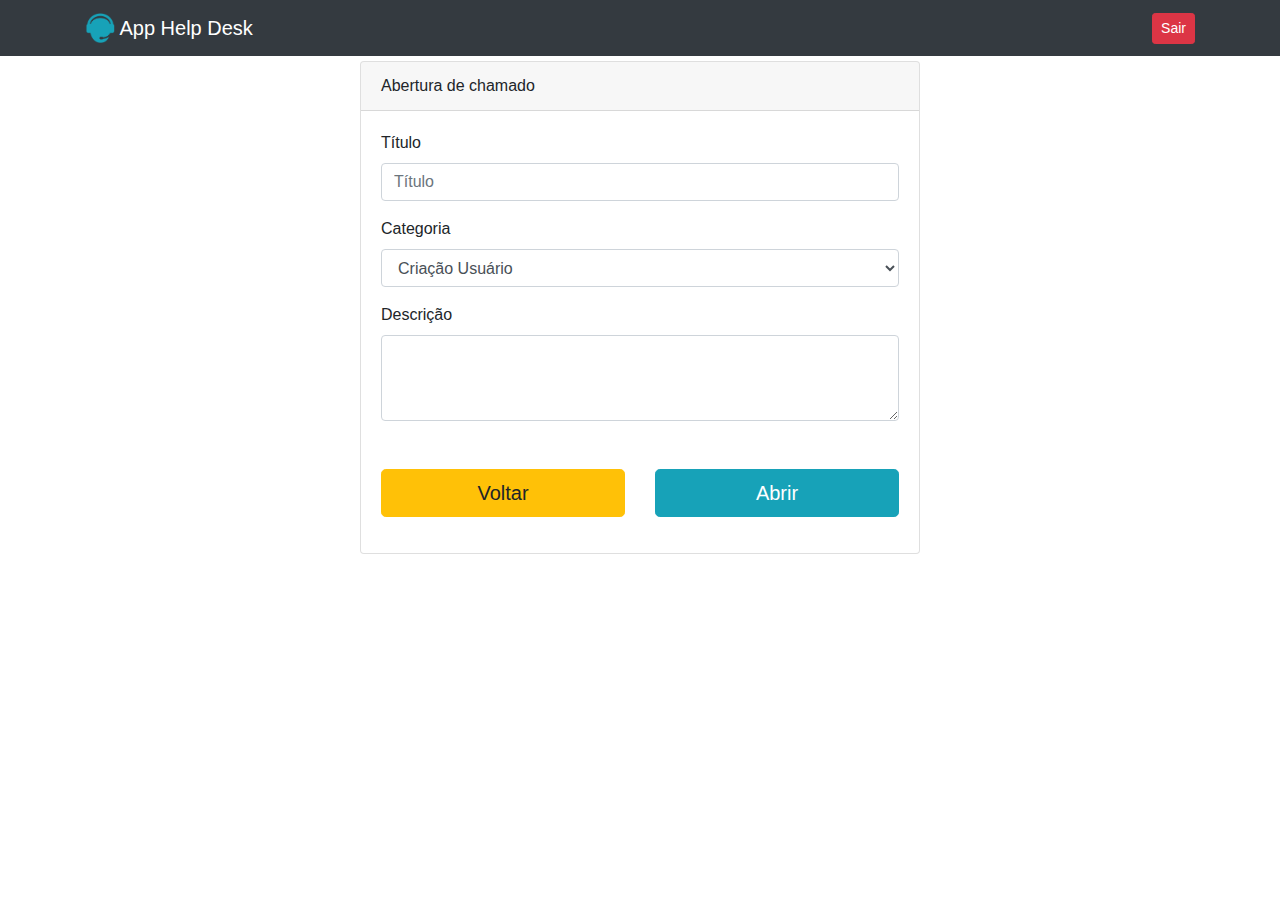
==== abrir_chamado.html @ ce29c225 "subindo o projeto" ====
<html>
  <head>
    <meta charset="utf-8" />
    <title>App Help Desk</title>

    <link rel="stylesheet" href="bootstrap-css/bootstrap.min.css">
    <link rel="stylesheet" href="css/style.css">
    <link rel="shortcut icon" href="img/logo.png" type="image/x-icon">
    <link rel="stylesheet" href="fontawesome/css/all.min.css">
  </head>

  <body>
    <nav class="navbar navbar-dark bg-dark">
      <div class="container">
      <a class="navbar-brand" href="home.html">
        <img src="img/logo.png" width="30" height="30" class="d-inline-block align-top" alt="">
        App Help Desk
      </a>
      <div class="">
        <a href="index.html"><button class="btn btn-danger btn-sm" type="submit">Sair</button></a>
      </div>
      </div>
    </nav>
    <div class="container">    
      <div class="row">
        <div class=" col-sm-12 col-md-6 col-lg-6 card-abrir-chamado">
          <div class="card">
            <div class="card-header">
              Abertura de chamado
            </div>
            <div class="card-body">
              <div class="row">
                <div class="col">              
                  <form>
                    <div class="form-group">
                      <label>Título</label>
                      <input type="text" class="form-control" placeholder="Título">
                    </div>
                    
                    <div class="form-group">
                      <label>Categoria</label>
                      <select class="form-control">
                        <option>Criação Usuário</option>
                        <option>Impressora</option>
                        <option>Hardware</option>
                        <option>Software</option>
                        <option>Rede</option>
                      </select>
                    </div>
                    
                    <div class="form-group">
                      <label>Descrição</label>
                      <textarea class="form-control" rows="3"></textarea>
                    </div>

                    <div class="row mt-5">
                      <div class="col-6">
                        <button class="btn btn-lg btn-warning btn-block" type="submit">Voltar</button>
                      </div>

                      <div class="col-6">
                        <button class="btn btn-lg btn-info btn-block" type="submit">Abrir</button>
                      </div>
                    </div>
                  </form>

                </div>
              </div>
            </div>
          </div>
        </div>
    </div>
    <script src="js/bootstrap.min.js"></script>
</body>
</html>
---- css/style.css ----
.container{
    align-content: center;
    margin: 0 auto;
    height: 100vh auto;
}

.card-content{
    background: red;
    
}

.card-img{
    margin-bottom: 20px;
    padding: 20px;
}

.card-img a h4{
    color: rgb(37, 133, 211);
    font-size: 1.3em;
    text-align: center;
    font-weight: 900;
}

.card-img a {
    text-decoration: none;
}

.card-img a img{
    width: 120px;
}

.card-login, .card-home, .card-abrir-chamado, .card-consultar-chamado {
    padding: 5px;
    margin: 0 auto;
}
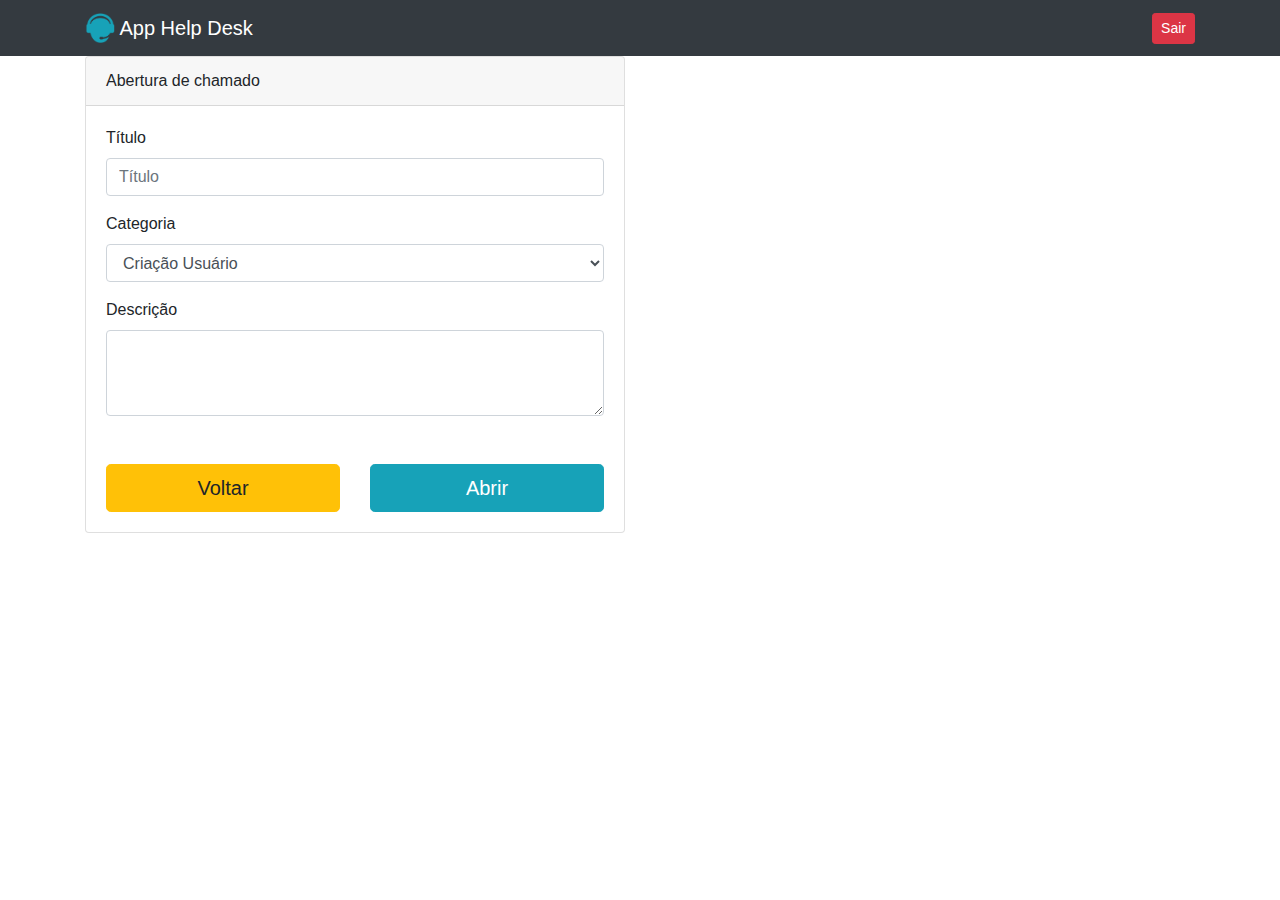
==== commit ee14162d: "add meta-tags" ====
--- a/abrir_chamado.html
+++ b/abrir_chamado.html
@@ -1,8 +1,9 @@
-<html>
+<!DOCTYPE html>
+<html lang="pt-br">
   <head>
     <meta charset="utf-8" />
+    <meta name="viewport" content="width=device-width, initial-scale=1, shrink-to-fit=no">
     <title>App Help Desk</title>
-
     <link rel="stylesheet" href="bootstrap-css/bootstrap.min.css">
     <link rel="stylesheet" href="css/style.css">
     <link rel="shortcut icon" href="img/logo.png" type="image/x-icon">
--- a/css/style.css
+++ b/css/style.css
@@ -1,13 +1,8 @@
-.container{
+/*.container{
     align-content: center;
     margin: 0 auto;
     height: 100vh auto;
-}
-
-.card-content{
-    background: red;
-    
-}
+}*/
 
 .card-img{
     margin-bottom: 20px;
@@ -29,7 +24,7 @@
     width: 120px;
 }
 
-.card-login, .card-home, .card-abrir-chamado, .card-consultar-chamado {
+/*.card-login, .card-home, .card-abrir-chamado, .card-consultar-chamado {
     padding: 5px;
     margin: 0 auto;
-}
+}*/
